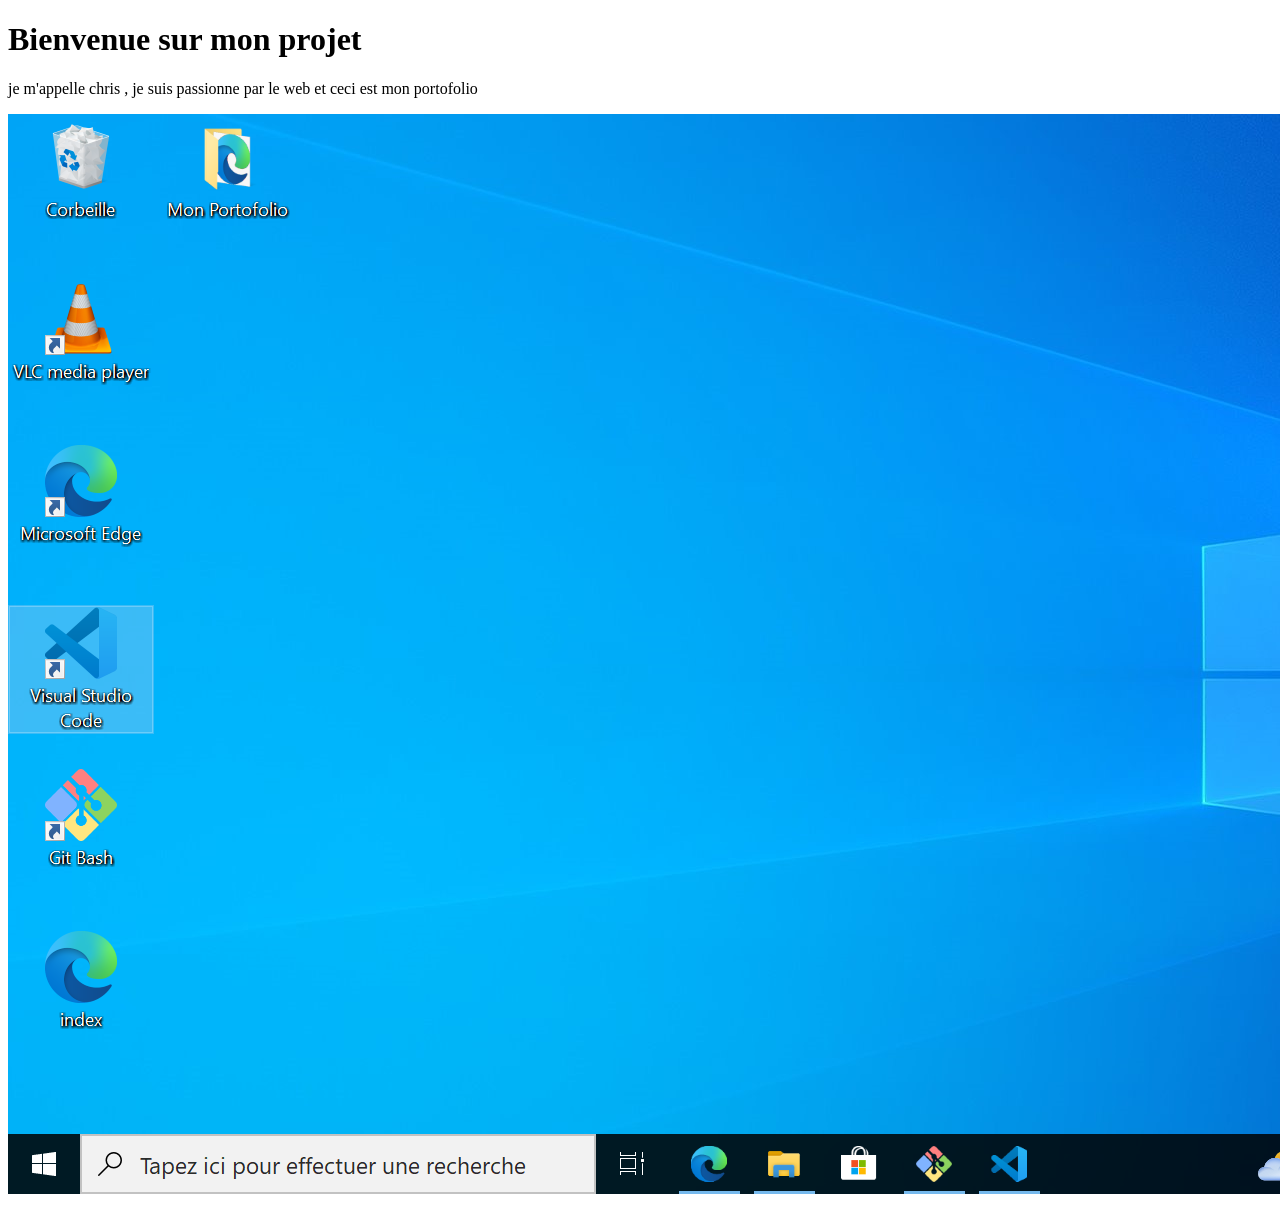
==== index.HTML @ bf5f973a "initialisation du projet" ====
<!DOCTYPE html>
<html lang="en">
<head>
    <meta charset="UTF-8">
    <meta http-equiv="X-UA-Compatible" content="IE=edge">
    <meta name="viewport" content="width=device-width, initial-scale=1.0">
    <title>MON PORTOFOLIO</title>
</head>
<body>
    
</body>
</html>
<h1>Bienvenue sur mon projet </h1>
</p>
je m'appelle chris , je suis passionne par le web et ceci est mon portofolio 
</p>
<img src="image/chris.PNG" alt="chris">
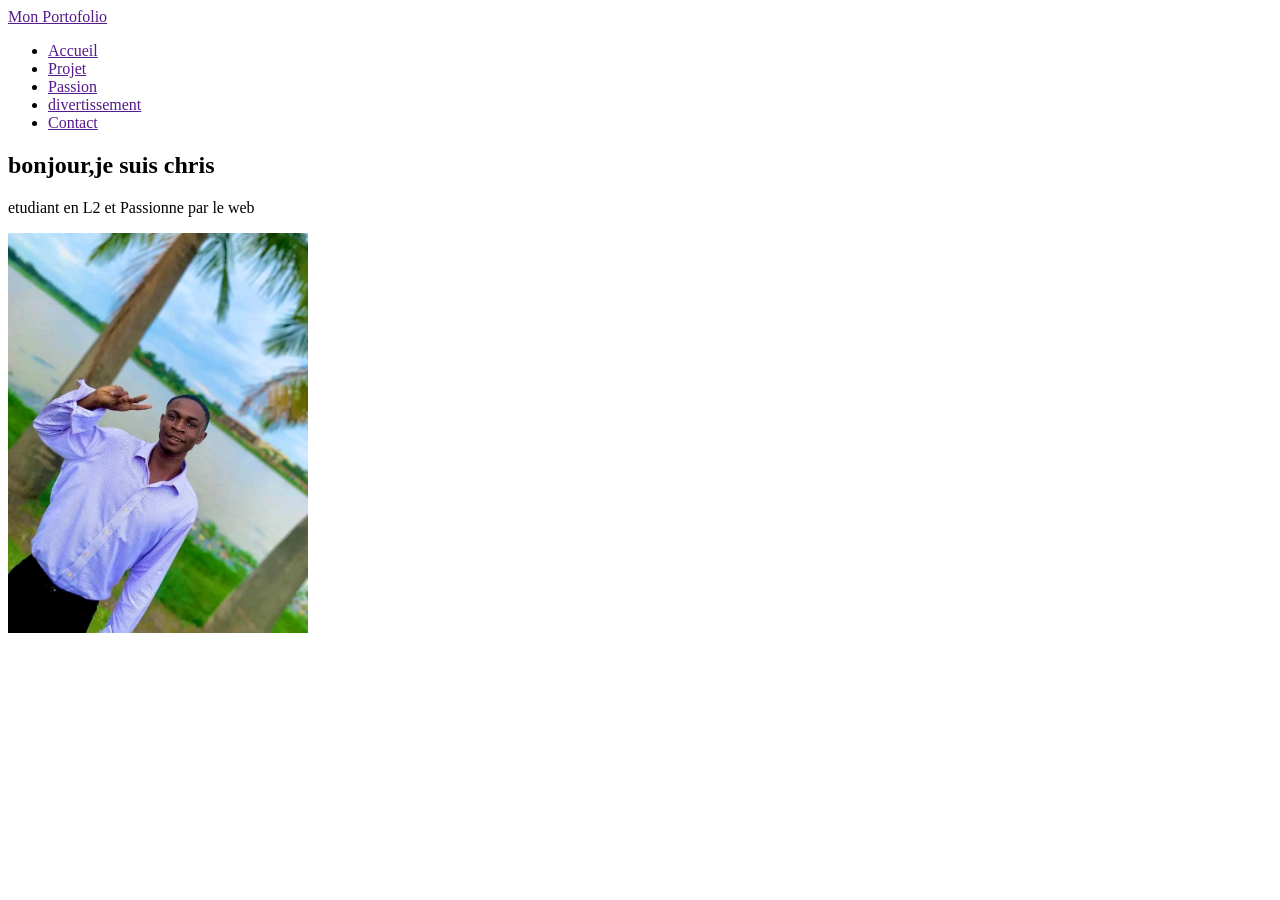
==== commit ac974d3f: "creation du header et de la section hero" ====
--- a/index.HTML
+++ b/index.HTML
@@ -4,15 +4,36 @@
     <meta charset="UTF-8">
     <meta http-equiv="X-UA-Compatible" content="IE=edge">
     <meta name="viewport" content="width=device-width, initial-scale=1.0">
-    <title>MON PORTOFOLIO</title>
+    <title>Document</title>
 </head>
-<body>
+</html>
+    <header>
+        <div>
+            <a href="">Mon Portofolio</a>
+        </div>
+        <nav>
+            <ul>
+                <li><a href="">Accueil</a></li>
+                <li><a href="">Projet</a></li>
+                <li><a href="">Passion</a></li>
+                <li><a href="">divertissement</a></li>
+                <li><a href="">Contact</a></li>
+            <ul>
+       </nav>
+    <header>
+    <main>
+        <section>
+                <div>
+                    <h1>bonjour,je suis chris</h1>
+                    <p>etudiant en L2 et Passionne par le web</p>
+                <div>
+
+                </div>
+                    <img src="image/1773308787706.jpg" alt="chris" width="300">
+                <div>
+  <section>
+    </main>
+<footer></footer>
     
 </body>
-</html>
-<h1>Bienvenue sur mon projet </h1>
-</p>
-je m'appelle chris , je suis passionne par le web et ceci est mon portofolio 
-</p>
-<img src="image/chris.PNG" alt="chris">
-
+</html>
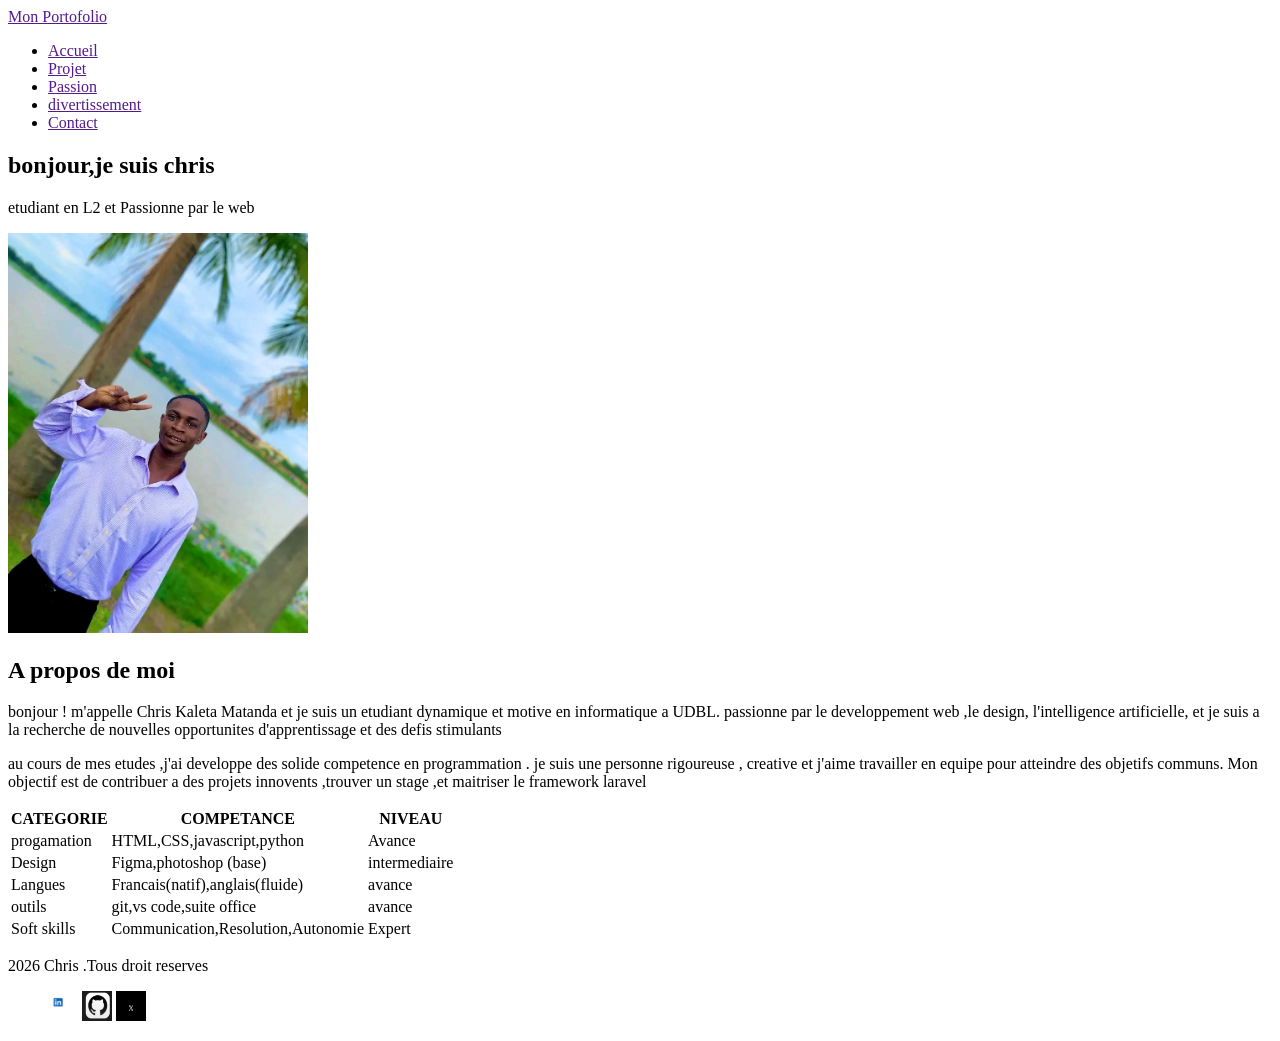
==== commit abf5dfd7: "creation du header et de la section hero" ====
--- a/index.HTML
+++ b/index.HTML
@@ -32,8 +32,75 @@
                     <img src="image/1773308787706.jpg" alt="chris" width="300">
                 <div>
   <section>
-    </main>
-<footer></footer>
-    
+   <section>
+        <div>
+        <h2> A propos de moi</h2>
+        </P>
+            bonjour ! m'appelle Chris Kaleta Matanda et je suis un etudiant dynamique et motive en informatique a UDBL.
+            passionne par le developpement web ,le design, l'intelligence artificielle, et je suis a la recherche de nouvelles opportunites d'apprentissage et des defis stimulants
+            <p>
+            </p>
+            au cours de mes etudes ,j'ai developpe des solide competence en programmation .
+            je suis une personne rigoureuse , creative et j'aime travailler en equipe pour atteindre des objetifs communs.
+            Mon objectif est de contribuer a des projets innovents ,trouver un stage ,et maitriser le framework laravel
+
+
+        </p>
+   </div>   
+         </section>
+                 <section>
+                         <div>
+                             <table>
+                                    <tr>   
+                                        <th>CATEGORIE</th>
+                                        <Th>COMPETANCE</Th>
+                                        <Th> NIVEAU</Th>
+                                    </Tr>
+                                    <tr>
+                                        <td>progamation</td>
+                                        <td>HTML,CSS,javascript,python</td>
+                                        <td>Avance</td>
+                                    </tr>
+                                    <tr>
+                                        <td>Design</td>
+                                        <td>Figma,photoshop (base)</td>
+                                        <td>intermediaire</td>
+                                    </tr>
+                                    <tr>
+                                        <td>Langues</td>
+                                        <td>Francais(natif),anglais(fluide)</td>
+                                        <td>avance</td>
+                                    </tr>
+                                    <tr>
+                                        <td>outils</td>
+                                        <td>git,vs code,suite office</td>
+                                        <td>avance</td>
+
+         <section>
+             <div>
+                    </tr>
+                    <tr>
+                        <td>Soft skills</td>
+                        <td>Communication,Resolution,Autonomie</td>
+                        <td>Expert</td>
+                        </tr>
+                                 </table>
+                            </div>
+                        </section>
+                     </main>
+                     <footer>
+                        </div>
+                        <p>2026 Chris .Tous droit reserves </p>
+                    </div>
+                    <nav>
+                        <div>
+                            <ul>
+                             <a href=""> <img src="image/linkedin.jpg" alt= ""height="30" width="30"></a>
+                            <a href=""> <img src="image/github.jpg" alt= ""height="30" width="30"></a>
+                            <a href=""> <img src="image/x.jpg" alt= ""height="30" width="30"></a>
+                            </ul>
+                         </div>
+                    </nav>
+                </footer>
 </body>
 </html>
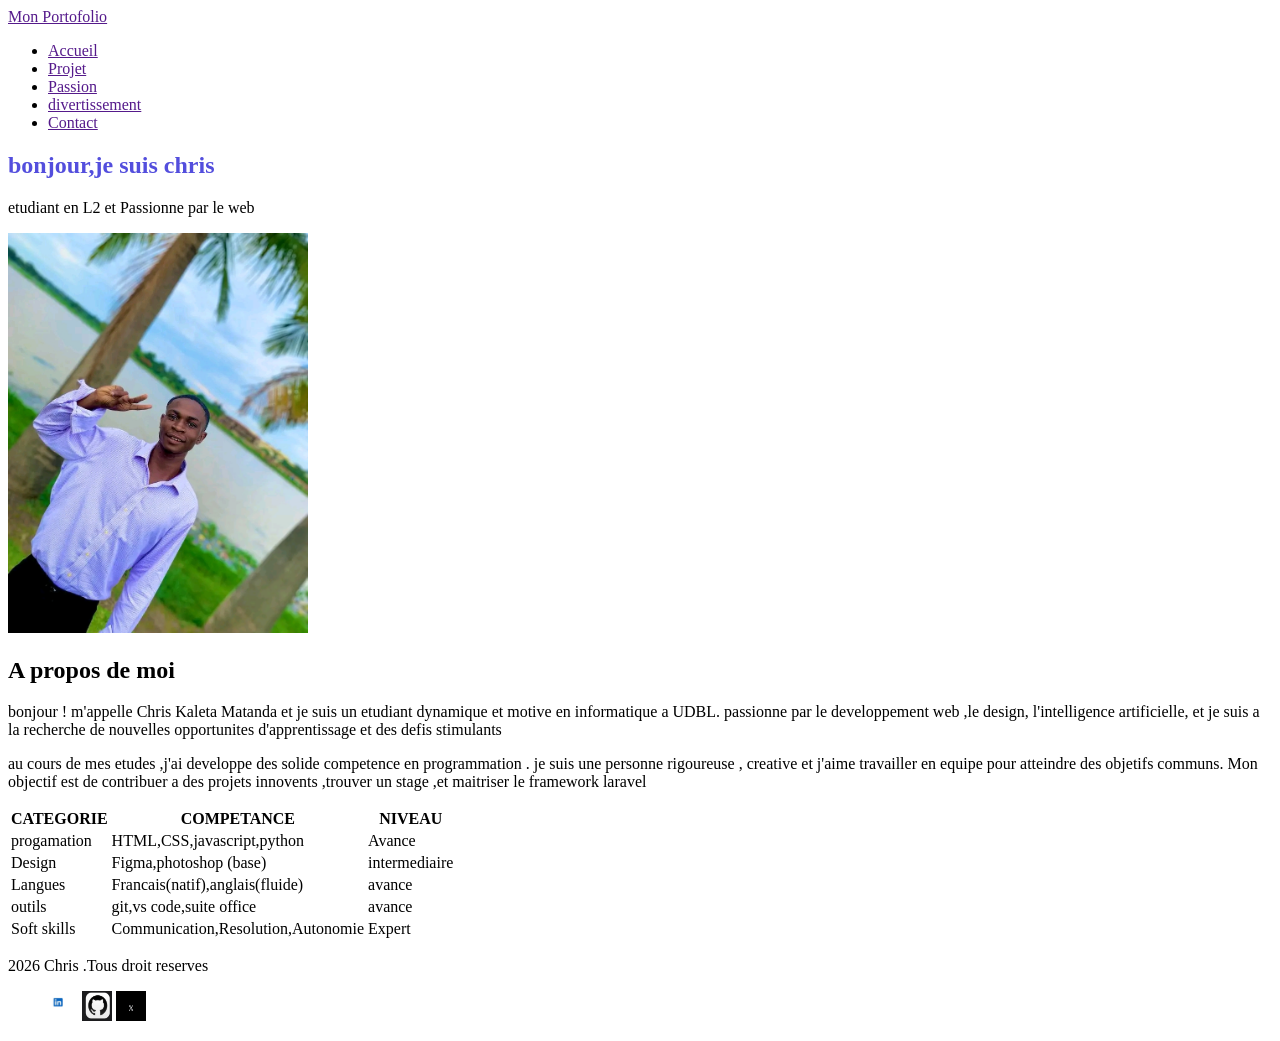
==== commit 40c7f5a2: "finir la maquette" ====
--- a/index.HTML
+++ b/index.HTML
@@ -1,57 +1,63 @@
 <!DOCTYPE html>
 <html lang="en">
+
 <head>
     <meta charset="UTF-8">
     <meta http-equiv="X-UA-Compatible" content="IE=edge">
     <meta name="viewport" content="width=device-width, initial-scale=1.0">
     <title>Document</title>
+    <link rel="stylesheet" href="css/style.css">
 </head>
+
 </html>
+<header>
+    <div>
+        <a href="">Mon Portofolio</a>
+    </div>
+    <nav>
+        <ul>
+            <li><a href="">Accueil</a></li>
+            <li><a href="">Projet</a></li>
+            <li><a href="">Passion</a></li>
+            <li><a href="">divertissement</a></li>
+            <li><a href="">Contact</a></li>
+            <ul>
+    </nav>
     <header>
-        <div>
-            <a href="">Mon Portofolio</a>
-        </div>
-        <nav>
-            <ul>
-                <li><a href="">Accueil</a></li>
-                <li><a href="">Projet</a></li>
-                <li><a href="">Passion</a></li>
-                <li><a href="">divertissement</a></li>
-                <li><a href="">Contact</a></li>
-            <ul>
-       </nav>
-    <header>
-    <main>
-        <section>
-                <div>
-                    <h1>bonjour,je suis chris</h1>
-                    <p>etudiant en L2 et Passionne par le web</p>
+        <main>
+            <section>
+                <h1>bonjour,je suis chris</h1>
+                <p>etudiant en L2 et Passionne par le web</p>
                 <div>
 
                 </div>
-                    <img src="image/1773308787706.jpg" alt="chris" width="300">
+                <img src="image/1773308787706.jpg" alt="chris" width="300">
                 <div>
-  <section>
-   <section>
-        <div>
-        <h2> A propos de moi</h2>
-        </P>
-            bonjour ! m'appelle Chris Kaleta Matanda et je suis un etudiant dynamique et motive en informatique a UDBL.
-            passionne par le developpement web ,le design, l'intelligence artificielle, et je suis a la recherche de nouvelles opportunites d'apprentissage et des defis stimulants
-            <p>
-            </p>
-            au cours de mes etudes ,j'ai developpe des solide competence en programmation .
-            je suis une personne rigoureuse , creative et j'aime travailler en equipe pour atteindre des objetifs communs.
-            Mon objectif est de contribuer a des projets innovents ,trouver un stage ,et maitriser le framework laravel
+                    <section>
+                        <section>
+                            <div>
+                                <h2> A propos de moi</h2>
+                                </P>
+                                bonjour ! m'appelle Chris Kaleta Matanda et je suis un etudiant dynamique et motive en
+                                informatique a UDBL.
+                                passionne par le developpement web ,le design, l'intelligence artificielle, et je suis a
+                                la recherche de nouvelles opportunites d'apprentissage et des defis stimulants
+                                <p>
+                                </p>
+                                au cours de mes etudes ,j'ai developpe des solide competence en programmation .
+                                je suis une personne rigoureuse , creative et j'aime travailler en equipe pour atteindre
+                                des objetifs communs.
+                                Mon objectif est de contribuer a des projets innovents ,trouver un stage ,et maitriser
+                                le framework laravel
 
 
-        </p>
-   </div>   
-         </section>
-                 <section>
-                         <div>
-                             <table>
-                                    <tr>   
+                                </p>
+                            </div>
+                        </section>
+                        <section>
+                            <div>
+                                <table>
+                                    <tr>
                                         <th>CATEGORIE</th>
                                         <Th>COMPETANCE</Th>
                                         <Th> NIVEAU</Th>
@@ -76,31 +82,32 @@
                                         <td>git,vs code,suite office</td>
                                         <td>avance</td>
 
-         <section>
-             <div>
-                    </tr>
-                    <tr>
-                        <td>Soft skills</td>
-                        <td>Communication,Resolution,Autonomie</td>
-                        <td>Expert</td>
-                        </tr>
-                                 </table>
+                                        <section>
+                                            <div>
+                                    </tr>
+                                    <tr>
+                                        <td>Soft skills</td>
+                                        <td>Communication,Resolution,Autonomie</td>
+                                        <td>Expert</td>
+                                    </tr>
+                                </table>
                             </div>
                         </section>
-                     </main>
-                     <footer>
-                        </div>
-                        <p>2026 Chris .Tous droit reserves </p>
-                    </div>
-                    <nav>
-                        <div>
-                            <ul>
-                             <a href=""> <img src="image/linkedin.jpg" alt= ""height="30" width="30"></a>
-                            <a href=""> <img src="image/github.jpg" alt= ""height="30" width="30"></a>
-                            <a href=""> <img src="image/x.jpg" alt= ""height="30" width="30"></a>
-                            </ul>
-                         </div>
-                    </nav>
-                </footer>
-</body>
-</html>+        </main>
+        <footer>
+            </div>
+            <p>2026 Chris .Tous droit reserves </p>
+            </div>
+            <nav>
+                <div>
+                    <ul>
+                        <a href=""> <img src="image/linkedin.jpg" alt="" height="30" width="30"></a>
+                        <a href=""> <img src="image/github.jpg" alt="" height="30" width="30"></a>
+                        <a href=""> <img src="image/x.jpg" alt="" height="30" width="30"></a>
+                    </ul>
+                </div>
+            </nav>
+        </footer>
+        </body>
+
+        </html>
--- a/css/style.css
+++ b/css/style.css
@@ -0,0 +1,13 @@
+:root {
+    --violet-doux:#6C63FF;
+    --violet-fonce:#534EDD;
+    --orange-vif:#FFA726;
+    --gris-tres-fonce:#333;
+    --gris-fonce:#666;
+    --gris-tres-clair:#F8F8F8;
+    --gris-clair:#EEEE;
+}
+
+h1 {
+    color: var(--violet-fonce);
+}
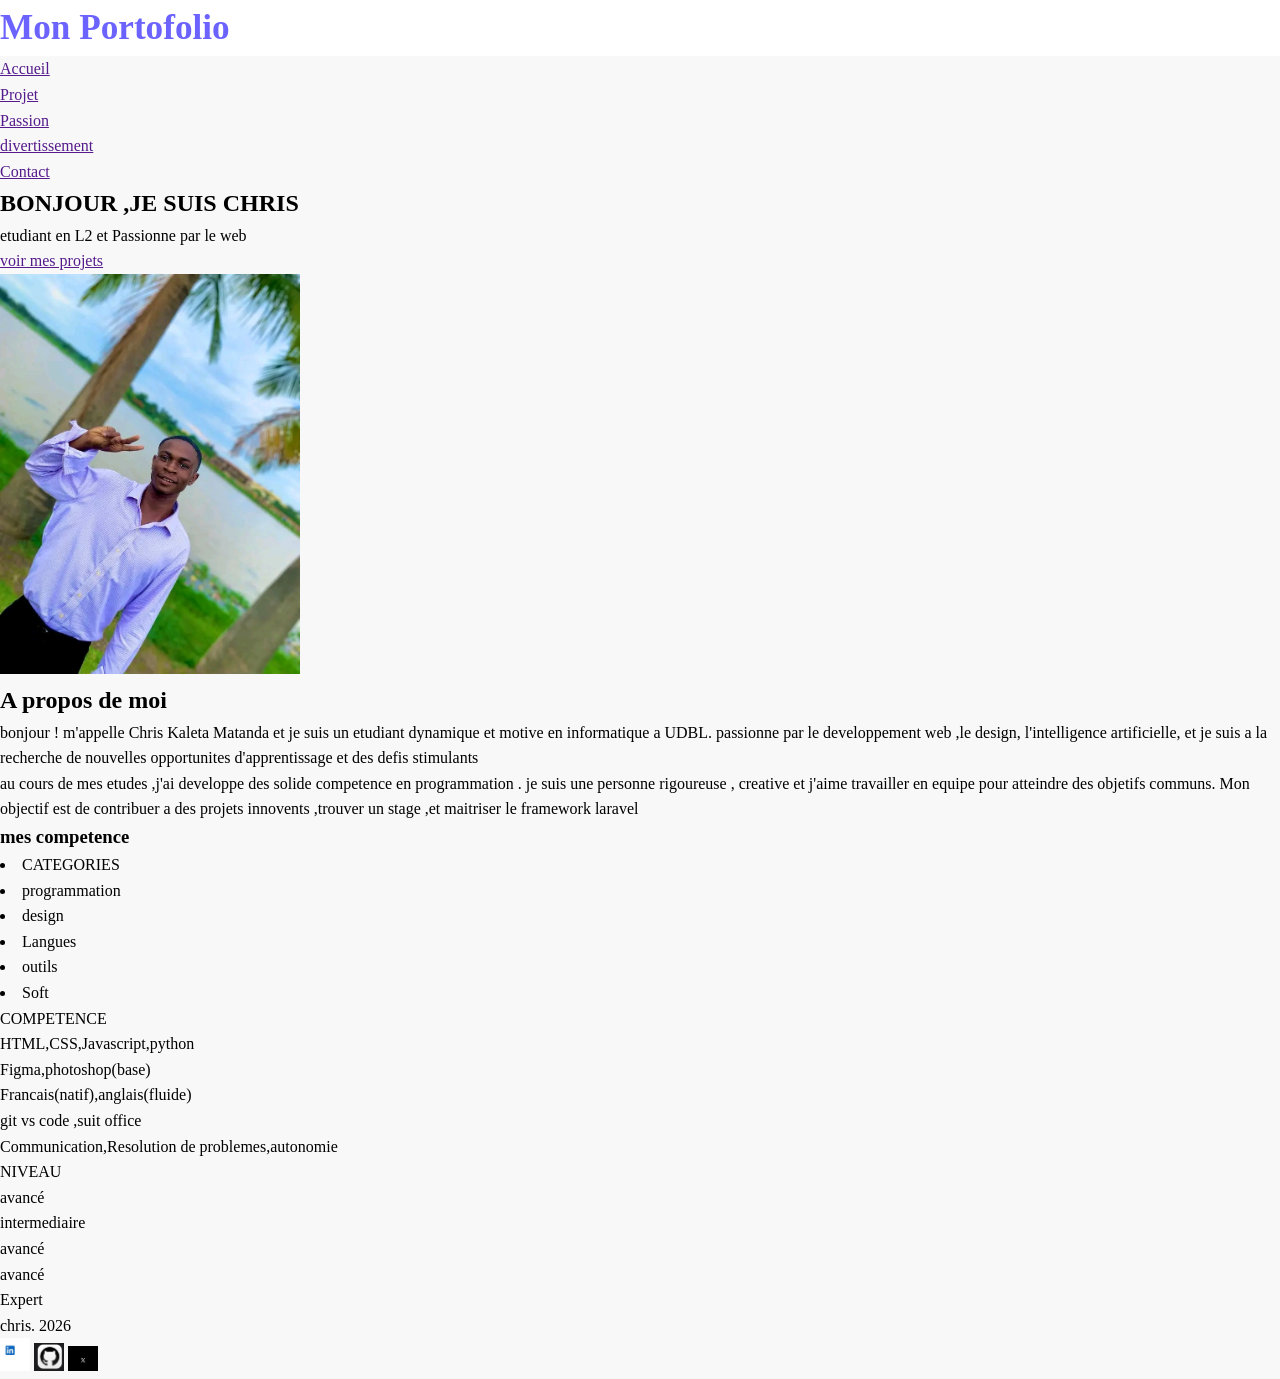
==== commit 6f9dadcb: "stylisation du header" ====
--- a/index.HTML
+++ b/index.HTML
@@ -3,111 +3,83 @@
 
 <head>
     <meta charset="UTF-8">
-    <meta http-equiv="X-UA-Compatible" content="IE=edge">
     <meta name="viewport" content="width=device-width, initial-scale=1.0">
     <title>Document</title>
     <link rel="stylesheet" href="css/style.css">
 </head>
-
-</html>
-<header>
+<body>
+    <header>
     <div>
         <a href="">Mon Portofolio</a>
     </div>
+    </header>
+    <div>
     <nav>
-        <ul>
-            <li><a href="">Accueil</a></li>
-            <li><a href="">Projet</a></li>
-            <li><a href="">Passion</a></li>
-            <li><a href="">divertissement</a></li>
-            <li><a href="">Contact</a></li>
-            <ul>
+    <ul>
+        <li><a href="">Accueil</a></li>
+        <li><a href="">Projet</a></li>
+        <li><a href="">Passion</a></li>
+        <li><a href="">divertissement</a></li>
+        <li><a href="">Contact</a></li>
+    </div>
     </nav>
-    <header>
-        <main>
-            <section>
-                <h1>bonjour,je suis chris</h1>
-                <p>etudiant en L2 et Passionne par le web</p>
-                <div>
-
-                </div>
-                <img src="image/1773308787706.jpg" alt="chris" width="300">
-                <div>
+    </ul>
+       <section>
+          <div>
+             <h1>BONJOUR ,JE SUIS CHRIS</h1>
+             <p>etudiant en L2 et Passionne par le web</p>
+              <a href="">voir mes projets</a>
+        <section>
+          </div>
+         
+         <div>
+             <img src="image/1773308787706.jpg" alt="chris" width="300">
+             <div></div>
+          <section>
+           <section>
+            <h2> A propos de moi</h2>
+                  <p>bonjour ! m'appelle Chris Kaleta Matanda et je suis un etudiant dynamique et motive en
+                        informatique a UDBL.
+                        passionne par le developpement web ,le design, l'intelligence artificielle, et je suis a
+                        la recherche de nouvelles opportunites d'apprentissage et des defis stimulants
+                  <p> au cours de mes etudes ,j'ai developpe des solide competence en programmation .
+         je suis une personne rigoureuse , creative et j'aime travailler en equipe pour atteindre
+        des objetifs communs.
+         Mon objectif est de contribuer a des projets innovents ,trouver un stage ,et maitriser
+         le framework laravel 
+                    </section>
                     <section>
-                        <section>
-                            <div>
-                                <h2> A propos de moi</h2>
-                                </P>
-                                bonjour ! m'appelle Chris Kaleta Matanda et je suis un etudiant dynamique et motive en
-                                informatique a UDBL.
-                                passionne par le developpement web ,le design, l'intelligence artificielle, et je suis a
-                                la recherche de nouvelles opportunites d'apprentissage et des defis stimulants
-                                <p>
-                                </p>
-                                au cours de mes etudes ,j'ai developpe des solide competence en programmation .
-                                je suis une personne rigoureuse , creative et j'aime travailler en equipe pour atteindre
-                                des objetifs communs.
-                                Mon objectif est de contribuer a des projets innovents ,trouver un stage ,et maitriser
-                                le framework laravel
-
-
-                                </p>
-                            </div>
+                        <h3>mes competence</h3>
+                         <li>CATEGORIES</li>
+                             <li>programmation</li>
+                             <li>design</li>
+                             <li>Langues</li>
+                             <li>outils</li>
+                             <li>Soft</li>
+                         <section>
+                        <ul>
+                        </ul>   
+                         <ul>COMPETENCE
+                             <li>HTML,CSS,Javascript,python</li>
+                             <li>Figma,photoshop(base)</li>
+                             <li>Francais(natif),anglais(fluide)</li>
+                             <li>git vs code ,suit office</li>
+                             <li>Communication,Resolution de problemes,autonomie</li>
+                         </ul>
+                         <ul>NIVEAU
+                             <li>avancé</li>
+                             <li>intermediaire</li>
+                             <li>avancé</li>
+                             <li>avancé</li>
+                             <li>Expert</li>
+                         </ul>
                         </section>
-                        <section>
-                            <div>
-                                <table>
-                                    <tr>
-                                        <th>CATEGORIE</th>
-                                        <Th>COMPETANCE</Th>
-                                        <Th> NIVEAU</Th>
-                                    </Tr>
-                                    <tr>
-                                        <td>progamation</td>
-                                        <td>HTML,CSS,javascript,python</td>
-                                        <td>Avance</td>
-                                    </tr>
-                                    <tr>
-                                        <td>Design</td>
-                                        <td>Figma,photoshop (base)</td>
-                                        <td>intermediaire</td>
-                                    </tr>
-                                    <tr>
-                                        <td>Langues</td>
-                                        <td>Francais(natif),anglais(fluide)</td>
-                                        <td>avance</td>
-                                    </tr>
-                                    <tr>
-                                        <td>outils</td>
-                                        <td>git,vs code,suite office</td>
-                                        <td>avance</td>
-
-                                        <section>
-                                            <div>
-                                    </tr>
-                                    <tr>
-                                        <td>Soft skills</td>
-                                        <td>Communication,Resolution,Autonomie</td>
-                                        <td>Expert</td>
-                                    </tr>
-                                </table>
-                            </div>
-                        </section>
-        </main>
-        <footer>
-            </div>
-            <p>2026 Chris .Tous droit reserves </p>
-            </div>
-            <nav>
-                <div>
-                    <ul>
-                        <a href=""> <img src="image/linkedin.jpg" alt="" height="30" width="30"></a>
-                        <a href=""> <img src="image/github.jpg" alt="" height="30" width="30"></a>
-                        <a href=""> <img src="image/x.jpg" alt="" height="30" width="30"></a>
-                    </ul>
-                </div>
-            </nav>
-        </footer>
-        </body>
-
-        </html>+                </main>
+                   <footer>
+                    <p>chris. 2026</p>
+                    <img src="image/linkedin.jpg" alt="" width="30">  
+                    <img src="image/github.jpg"   alt="" width="30">
+                    <img src="image/x.jpg"  alt="" width="30">
+                   </footer>
+                </body>
+                </html>
--- a/css/style.css
+++ b/css/style.css
@@ -6,8 +6,52 @@
     --gris-fonce:#666;
     --gris-tres-clair:#F8F8F8;
     --gris-clair:#EEEE;
+
 }
 
-h1 {
-    color: var(--violet-fonce);
-}+
+*{
+    margin: 0;
+    padding: 0;
+    box-sizing: border-box;
+}
+
+body{
+    background-color: var(--gris-tres-clair);
+    font-family: ;
+    line-height: 1.6;
+
+}
+
+header {
+    background-color: white;
+    box-shadow: 2px 6px 10px rgba (0, 0 , 0 , 0 , 05)   ;
+    position: sticky;
+    top: 0;
+    z-index: 100;
+    display: flex;
+    justify-content: space-between;
+    align-items: 2rm 3rm;
+ 
+    
+}
+header div a {
+    text-decoration: none;
+    font-size: 2.2rem;
+    font-weight: bold;
+    color: var(--violet-doux);
+}
+
+
+
+
+
+
+
+
+
+
+
+
+
+
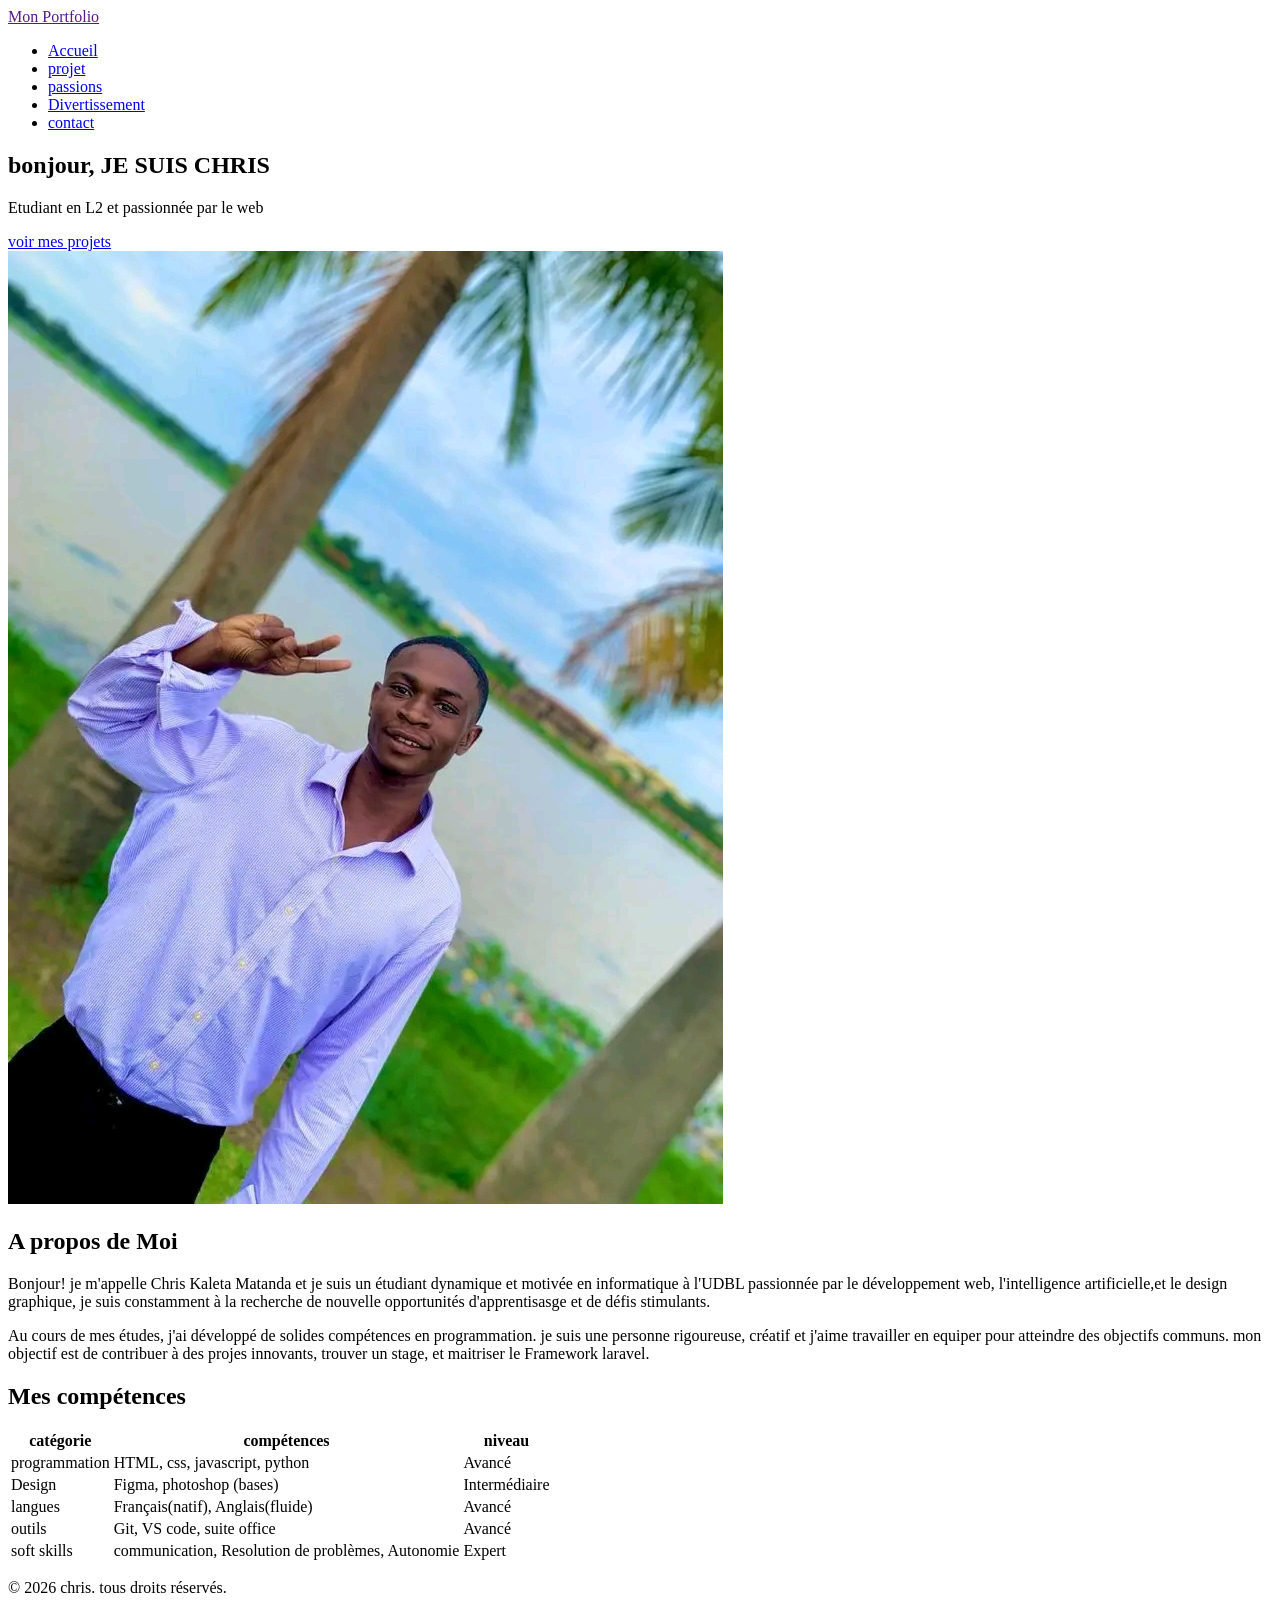
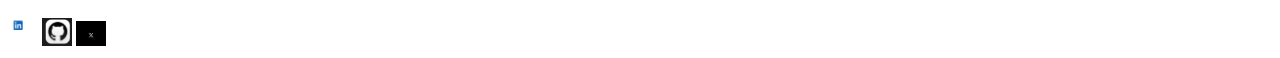
==== commit 37a9ed04: "stylisation de la section hero" ====
--- a/index.HTML
+++ b/index.HTML
@@ -1,85 +1,98 @@
 <!DOCTYPE html>
 <html lang="en">
-
 <head>
     <meta charset="UTF-8">
     <meta name="viewport" content="width=device-width, initial-scale=1.0">
-    <title>Document</title>
-    <link rel="stylesheet" href="css/style.css">
+    <link rel="stylesheet" href="CSS/style.CSS">
+    <link href="https://fonts.googleapis.com/css2?family=Roboto:wght@400;700&display=swap" rel="stylesheet">
+
+    <title>Mon portfolio</title>
 </head>
 <body>
-    <header>
+    <HEader>
+        <div>
+            <a href="">Mon Portfolio</a>  
+        </div>
+        <nav>
+            <ul>     
+          <li><a href="Index.html"class="active">Accueil</a></li>
+          <li><a href="projet.HTML">projet</a></li>
+          <li><a href="passions.HTML">passions</a></li>
+          <li><a href="Divertissement.HTML">Divertissement</a></li>
+          <li><a href="contact.HTML">contact</a></li>
+            </ul>
+        </nav>
+    </HEader>
+    <Main>
+        <section class= "hero-section">
+            <div>
+                <h1>bonjour, JE SUIS CHRIS </h1>
+                <p>Etudiant en L2 et passionnée par le web</p>
+                <a href="projet.HTML">voir mes projets</a>
+            </div>
+            <div>
+                 <img src="image/1773308787706.jpg" alt="chris" >
+            </div>
+        </section>
+        <section>
+            <h2>A propos de Moi</h2>
+            <p>
+                 Bonjour! je m'appelle Chris Kaleta Matanda et je suis un étudiant  dynamique et motivée en informatique à l'UDBL  passionnée par le développement web, l'intelligence artificielle,et le design graphique, je suis constamment à la recherche de nouvelle opportunités d'apprentisasge et de défis stimulants.  
+            </p>
+            <p>
+                 Au cours de mes études, j'ai développé de solides compétences en programmation. je suis une personne rigoureuse, créatif et j'aime travailler en equiper pour atteindre des objectifs communs.
+                mon objectif est de contribuer à des projes innovants, trouver un stage, et maitriser le Framework laravel.
+             </p>
+        </section>
+        <section>
+             <h2>Mes compétences</h2>
+    <table>
+      <thead>
+        <tr>
+          <th>catégorie</th>
+          <th>compétences</th>
+          <th>niveau</th>
+          </tr>
+          </thead>
+          <tbody>
+            <tr>
+              <td>programmation</td>
+              <td>HTML, css, javascript, python</td>
+              <td>Avancé</td>
+            </tr>
+            <tr>
+              <td>Design</td>
+              <td>Figma, photoshop (bases)</td>
+              <td>Intermédiaire</td>
+            </tr>
+            <tr>
+              <td>langues</td>
+              <td>Français(natif), Anglais(fluide)</td>
+              <td>Avancé</td>
+            </tr>
+            <tr>
+              <td>outils</td>
+              <td>Git, VS code, suite office</td>
+              <td>Avancé</td>
+            </tr>
+            <tr>
+              <td>soft skills</td>
+              <td>communication, Resolution de problèmes, Autonomie</td>
+              <td>Expert</td>
+            </tr>
+             </tbody>
+      </Table>
+        </section>
+    </Main>
+    <Footer>
+       <p>&copy; 2026 chris. tous droits réservés.</p>
     <div>
-        <a href="">Mon Portofolio</a>
-    </div>
-    </header>
-    <div>
-    <nav>
-    <ul>
-        <li><a href="">Accueil</a></li>
-        <li><a href="">Projet</a></li>
-        <li><a href="">Passion</a></li>
-        <li><a href="">divertissement</a></li>
-        <li><a href="">Contact</a></li>
-    </div>
-    </nav>
-    </ul>
-       <section>
-          <div>
-             <h1>BONJOUR ,JE SUIS CHRIS</h1>
-             <p>etudiant en L2 et Passionne par le web</p>
-              <a href="">voir mes projets</a>
-        <section>
-          </div>
-         
-         <div>
-             <img src="image/1773308787706.jpg" alt="chris" width="300">
-             <div></div>
-          <section>
-           <section>
-            <h2> A propos de moi</h2>
-                  <p>bonjour ! m'appelle Chris Kaleta Matanda et je suis un etudiant dynamique et motive en
-                        informatique a UDBL.
-                        passionne par le developpement web ,le design, l'intelligence artificielle, et je suis a
-                        la recherche de nouvelles opportunites d'apprentissage et des defis stimulants
-                  <p> au cours de mes etudes ,j'ai developpe des solide competence en programmation .
-         je suis une personne rigoureuse , creative et j'aime travailler en equipe pour atteindre
-        des objetifs communs.
-         Mon objectif est de contribuer a des projets innovents ,trouver un stage ,et maitriser
-         le framework laravel 
-                    </section>
-                    <section>
-                        <h3>mes competence</h3>
-                         <li>CATEGORIES</li>
-                             <li>programmation</li>
-                             <li>design</li>
-                             <li>Langues</li>
-                             <li>outils</li>
-                             <li>Soft</li>
-                         <section>
-                        <ul>
-                        </ul>   
-                         <ul>COMPETENCE
-                             <li>HTML,CSS,Javascript,python</li>
-                             <li>Figma,photoshop(base)</li>
-                             <li>Francais(natif),anglais(fluide)</li>
-                             <li>git vs code ,suit office</li>
-                             <li>Communication,Resolution de problemes,autonomie</li>
-                         </ul>
-                         <ul>NIVEAU
-                             <li>avancé</li>
-                             <li>intermediaire</li>
-                             <li>avancé</li>
-                             <li>avancé</li>
-                             <li>Expert</li>
-                         </ul>
-                        </section>
-                </main>
-                   <footer>
-                    <p>chris. 2026</p>
-                    <img src="image/linkedin.jpg" alt="" width="30">  
-                    <img src="image/github.jpg"   alt="" width="30">
-                    <img src="image/x.jpg"  alt="" width="30">
-                   </footer>
-                </body>
-                </html>
+     <img src="image/linkedin.jpg" alt="" width="30">
+                    <img src="image/github.jpg" alt="" width="30">
+                    <img src="image/x.jpg" alt="" width="30">
+      </div>
+    </Footer>
+</body>
+</html>
+
+
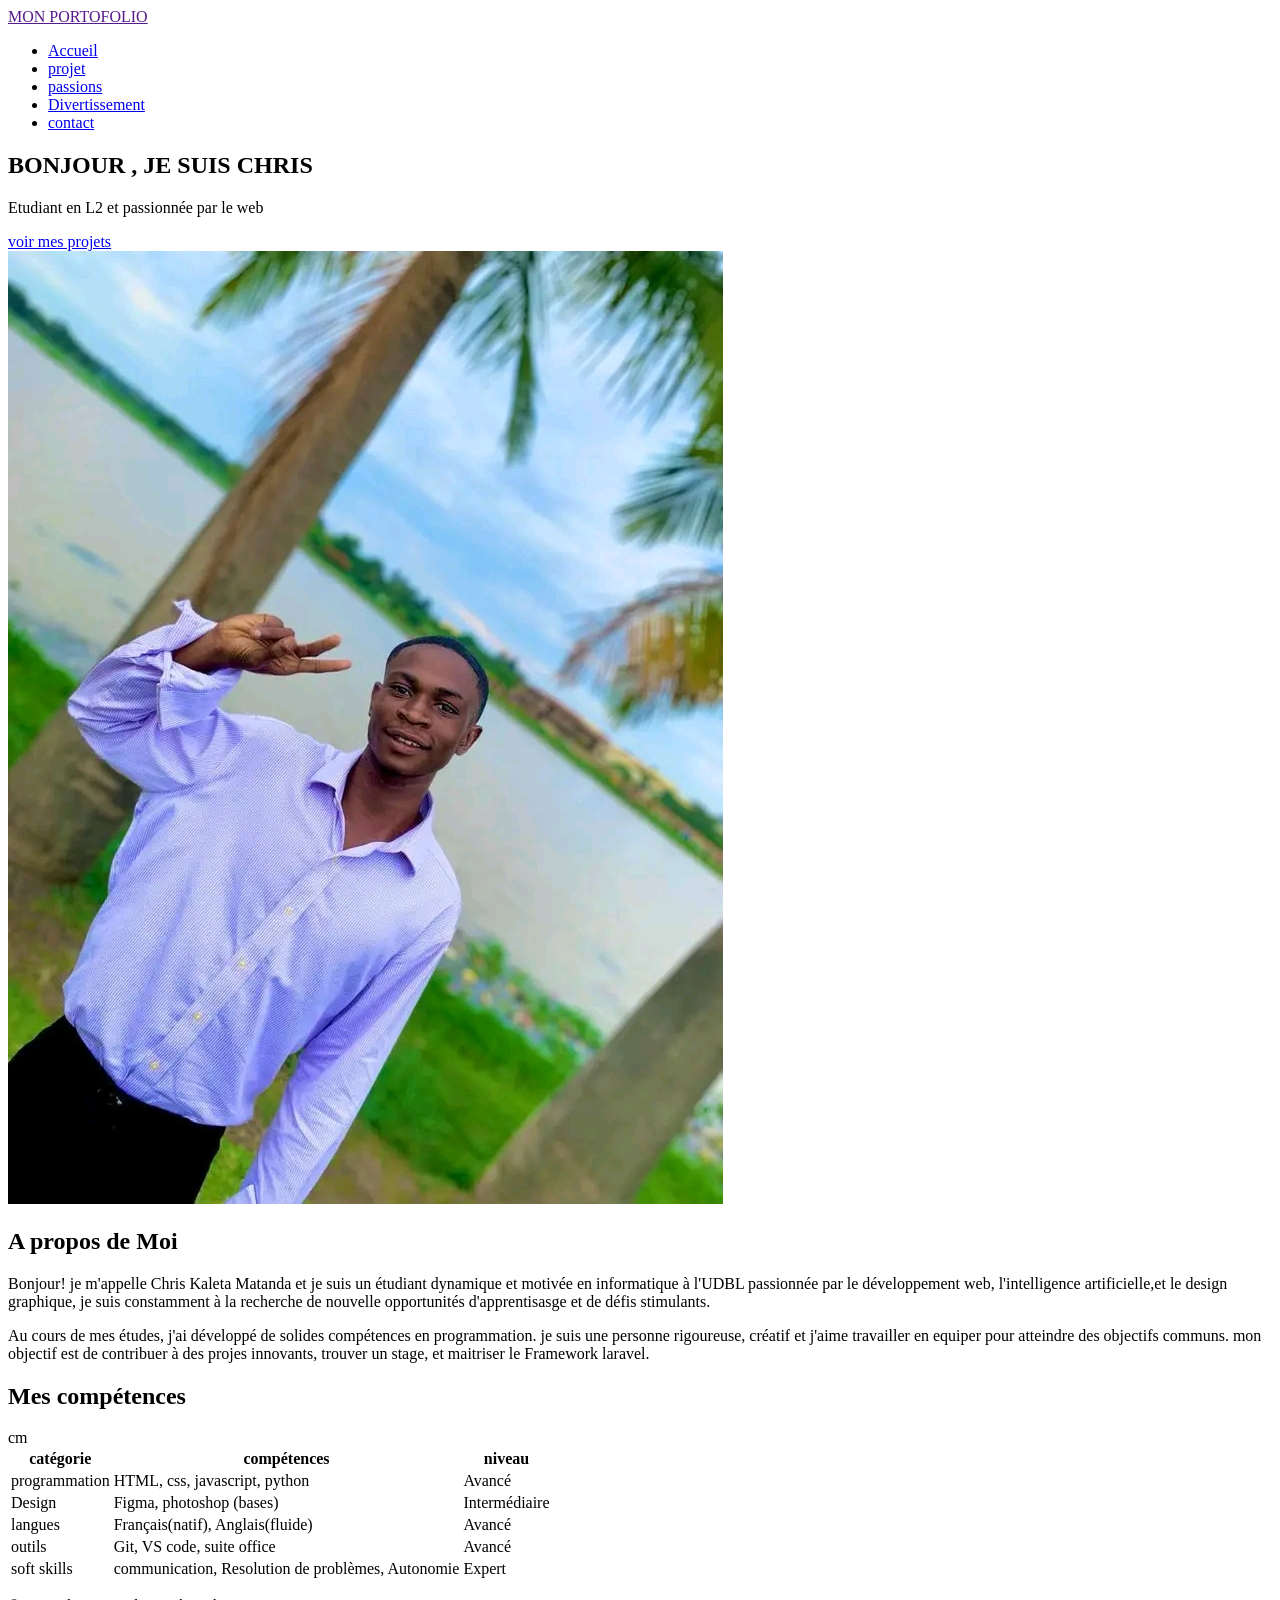
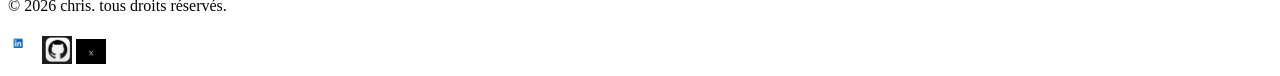
==== commit 0ad49e9b: "stylisation de la section apropos" ====
--- a/index.HTML
+++ b/index.HTML
@@ -11,7 +11,7 @@
 <body>
     <HEader>
         <div>
-            <a href="">Mon Portfolio</a>  
+            <a href="">MON PORTOFOLIO</a>  
         </div>
         <nav>
             <ul>     
@@ -26,15 +26,15 @@
     <Main>
         <section class= "hero-section">
             <div>
-                <h1>bonjour, JE SUIS CHRIS </h1>
+                <h1>BONJOUR , JE SUIS CHRIS </h1>
                 <p>Etudiant en L2 et passionnée par le web</p>
                 <a href="projet.HTML">voir mes projets</a>
             </div>
             <div>
-                 <img src="image/1773308787706.jpg" alt="chris" >
+                 <img src="image/1773308787706.jpg" alt="chris artiste" >
             </div>
         </section>
-        <section>
+        <section class= "apropos">
             <h2>A propos de Moi</h2>
             <p>
                  Bonjour! je m'appelle Chris Kaleta Matanda et je suis un étudiant  dynamique et motivée en informatique à l'UDBL  passionnée par le développement web, l'intelligence artificielle,et le design graphique, je suis constamment à la recherche de nouvelle opportunités d'apprentisasge et de défis stimulants.  
@@ -44,7 +44,7 @@
                 mon objectif est de contribuer à des projes innovants, trouver un stage, et maitriser le Framework laravel.
              </p>
         </section>
-        <section>
+        <section class= "Mes compétences">
              <h2>Mes compétences</h2>
     <table>
       <thead>
@@ -72,7 +72,7 @@
             </tr>
             <tr>
               <td>outils</td>
-              <td>Git, VS code, suite office</td>
+              <td>Git, VS code, suite office</td>cm
               <td>Avancé</td>
             </tr>
             <tr>
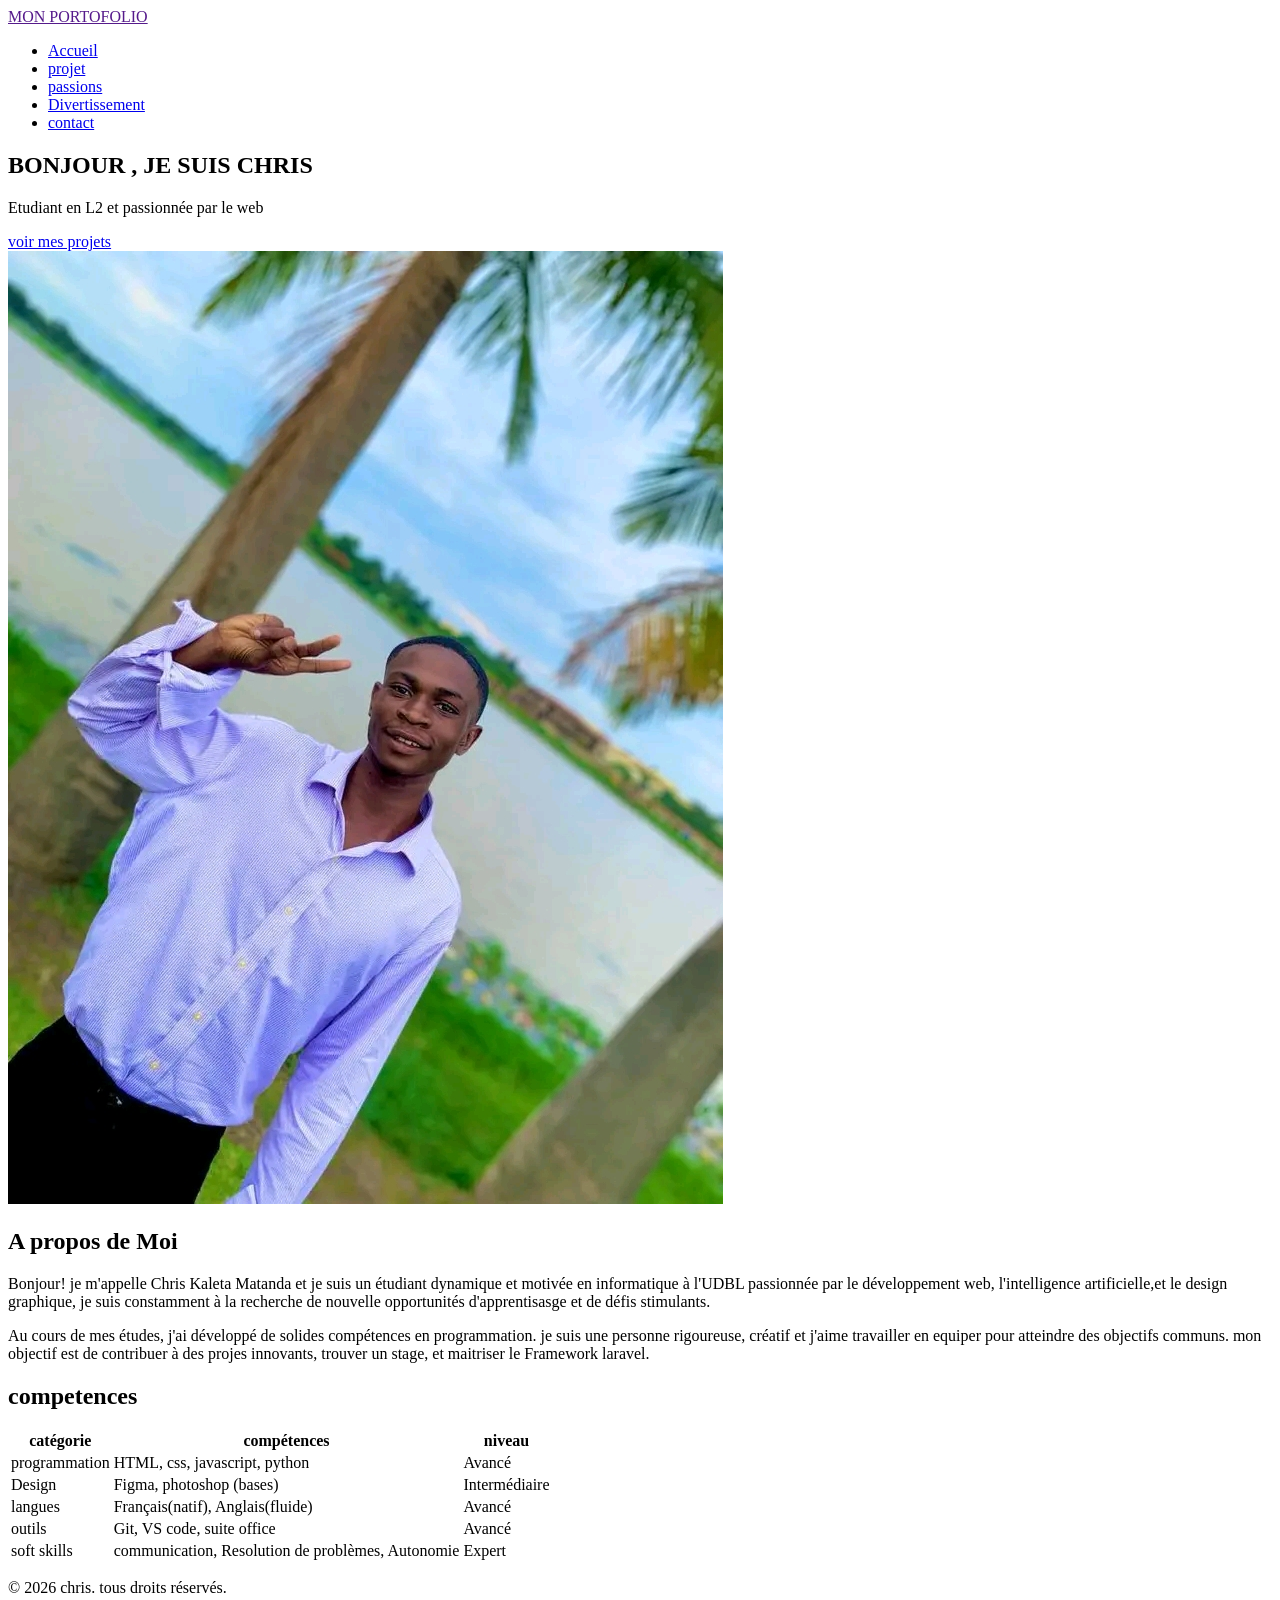
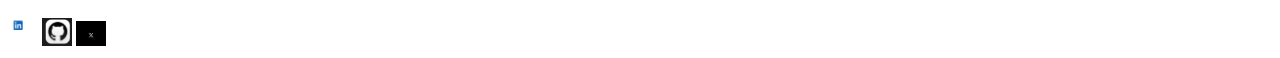
==== commit 096c69c1: "stylisation de la section competence" ====
--- a/index.HTML
+++ b/index.HTML
@@ -44,8 +44,8 @@
                 mon objectif est de contribuer à des projes innovants, trouver un stage, et maitriser le Framework laravel.
              </p>
         </section>
-        <section class= "Mes compétences">
-             <h2>Mes compétences</h2>
+        <section class= " competences">
+             <h2>competences</h2>
     <table>
       <thead>
         <tr>
@@ -72,7 +72,7 @@
             </tr>
             <tr>
               <td>outils</td>
-              <td>Git, VS code, suite office</td>cm
+              <td>Git, VS code, suite office</td>
               <td>Avancé</td>
             </tr>
             <tr>
